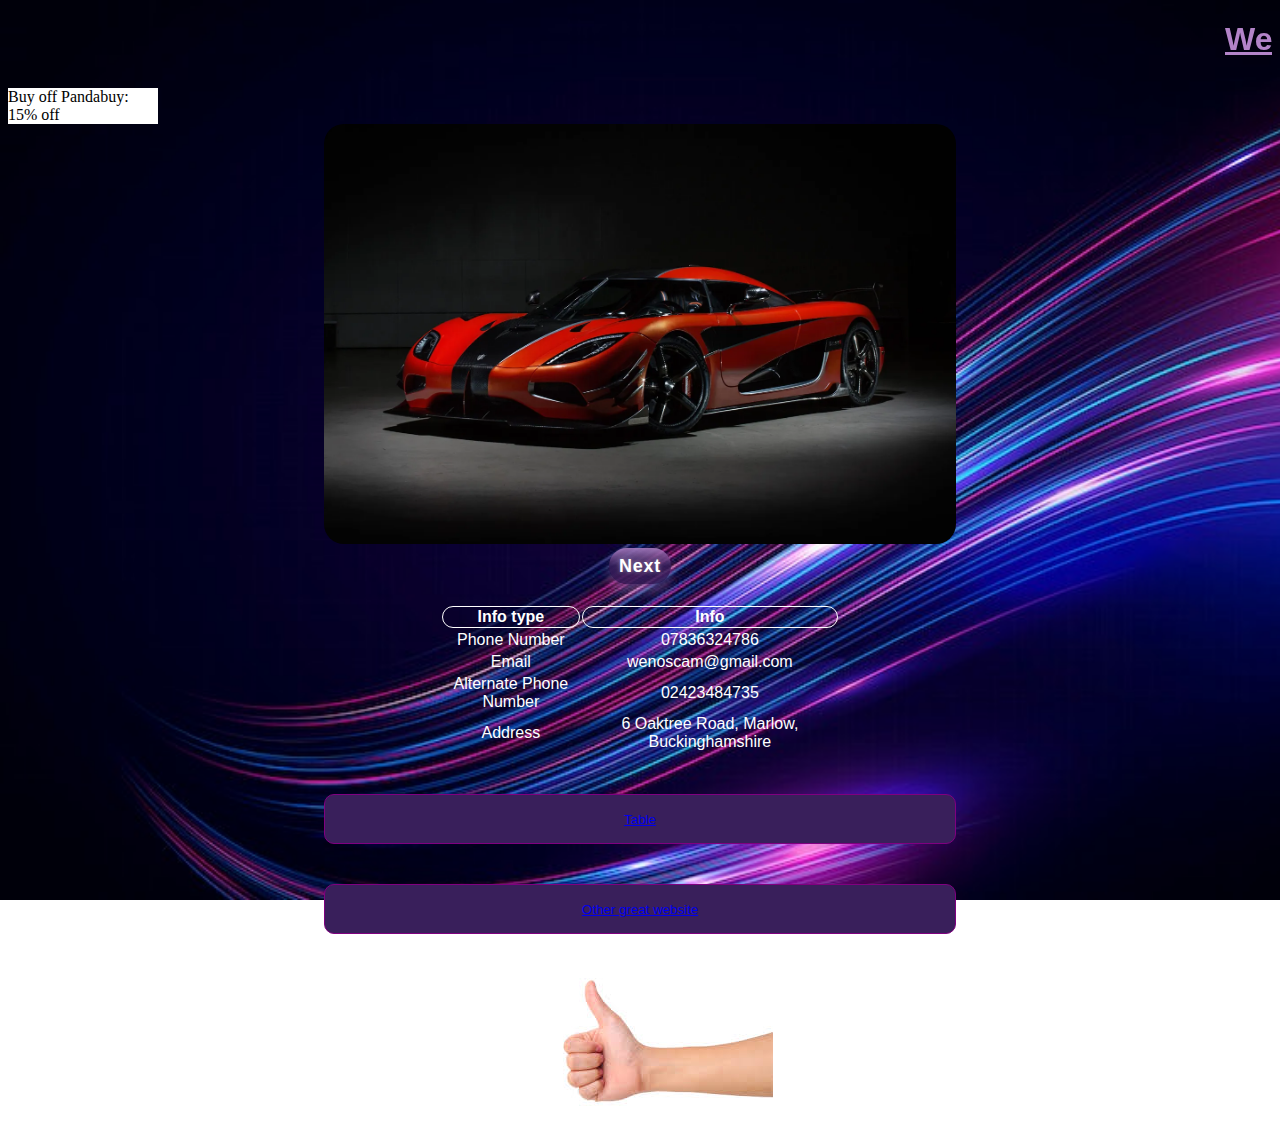
==== Project/index.html @ e35e4fd9 "Add files via upload" ====
<!DOCTYPE html>
<html lang="en" class="background" height="100%" width="100/%">
    <link rel="stylesheet" href="styles.css">
    <script src="script.js"></script>
    <head>
        <h1><marquee class="title">Welcome to Car Page<div img src=""></div></marquee></h1>
    </head> 

    <body>
        <div class="advert" >Buy off Pandabuy: 15% off</div>
        <center><div class="slideshowcontainer">
            <img id="image" src="" width="400px">
          </div>
        <button onclick="nextSlide()"class="next">Next</button>
        
        <body onload="nextSlide()"></center>
        <center><table width="400px" height="20px" class="table">
            <tr><th>Info type</th><th>Info</th></tr>
            <tr><td>Phone Number</td><td>07836324786</td></tr>
            <tr><td>Email</td><td>wenoscam@gmail.com</td></tr>
            <tr><td>Alternate Phone Number</td><td>02423484735</td></tr>
            <tr><td>Address</td><td>6 Oaktree Road, Marlow, Buckinghamshire</td></tr>
        </table></center>
        <a><center><button id="tablebutton" ><a href="table.html" class="buttontext">Table</a></button></center></a>
        <a><center><button id="tablebutton" ><a href="verygoodwebsitenotfromthe90s.netlify.app" class="buttontext">Other great website</a></button></center></a>
    </body> 
    <footer>
        <center><img src="thumbsup.jpg"></center>
    </footer>
</html>
---- Project/styles.css ----
.title{
    text-decoration: underline;
    font-weight: bolder;
    font-size: xx-large;
    font-family: sans-serif;
    color:#B384C9;

}

.background {
    background-image: url(wallpaper.jpg);
    background-repeat: no-repeat;
    height: 100%;
    width: 100;
    background-size: cover;
}

.right{
    width: 100px;
    background-color: black;
}

.main{
    background-color: bisque;
}
 


/* CSS */
.next {
  align-items: center;
  background-color: initial;
  background-image: linear-gradient(rgba(179, 132, 201, .84), rgba(57, 31, 91, .84) 50%);
  border-radius: 42px;
  border-width: 0;
  box-shadow: rgba(57, 31, 91, 0.24) 0 2px 2px,rgba(179, 132, 201, 0.4) 0 8px 12px;
  color: #FFFFFF;
  cursor: pointer;
  display: flex;
  font-family: Quicksand,sans-serif;
  font-size: 18px;
  font-weight: 700;
  justify-content: center;
  letter-spacing: .04em;
  line-height: 16px;
  margin: 0;
  padding: 18px 18px;
  text-align: center;
  text-decoration: none;
  text-shadow: rgba(255, 255, 255, 0.4) 0 0 4px,rgba(255, 255, 255, 0.2) 0 0 12px,rgba(57, 31, 91, 0.6) 1px 1px 4px,rgba(57, 31, 91, 0.32) 4px 4px 16px;
  user-select: none;
  -webkit-user-select: none;
  touch-action: manipulation;
  vertical-align: baseline;
  padding: 10px;
}

.next:hover {
  background-image: linear-gradient(#B384C9, #391F5B 50%);
}

@media (min-width: 768px) {
  .button-72 {
    font-size: 21px;
    padding: 18px 34px;
  }
}

#image{
    border-radius: 20px;
    width: 50%;
    height:50%;
}

.links {
    align-content: center;
    padding: 50px;
}

#tablebutton {
    text-decoration: none;
    width: 50%;
    max-width: 50%;
    margin: 20px;
    border-radius: 10px;
    border: 1px solid purple;
    font-family: sans-serif;
    height: 50px;
    color: white;
    background-color: #391F5B;
    
}

th, tr{
    color: white;
    border: 1px solid white;
    margin: 0px;
    text-align: center;
    font-family: sans-serif;
    border-radius: 100px;
}

.table{
    margin: 20px;

}

#button:hover{
    opacity: 0.2;
}

.advert{
    background-color: white;
    width: 150px;
    margin: 0px;
}

.buttontext{
    
}
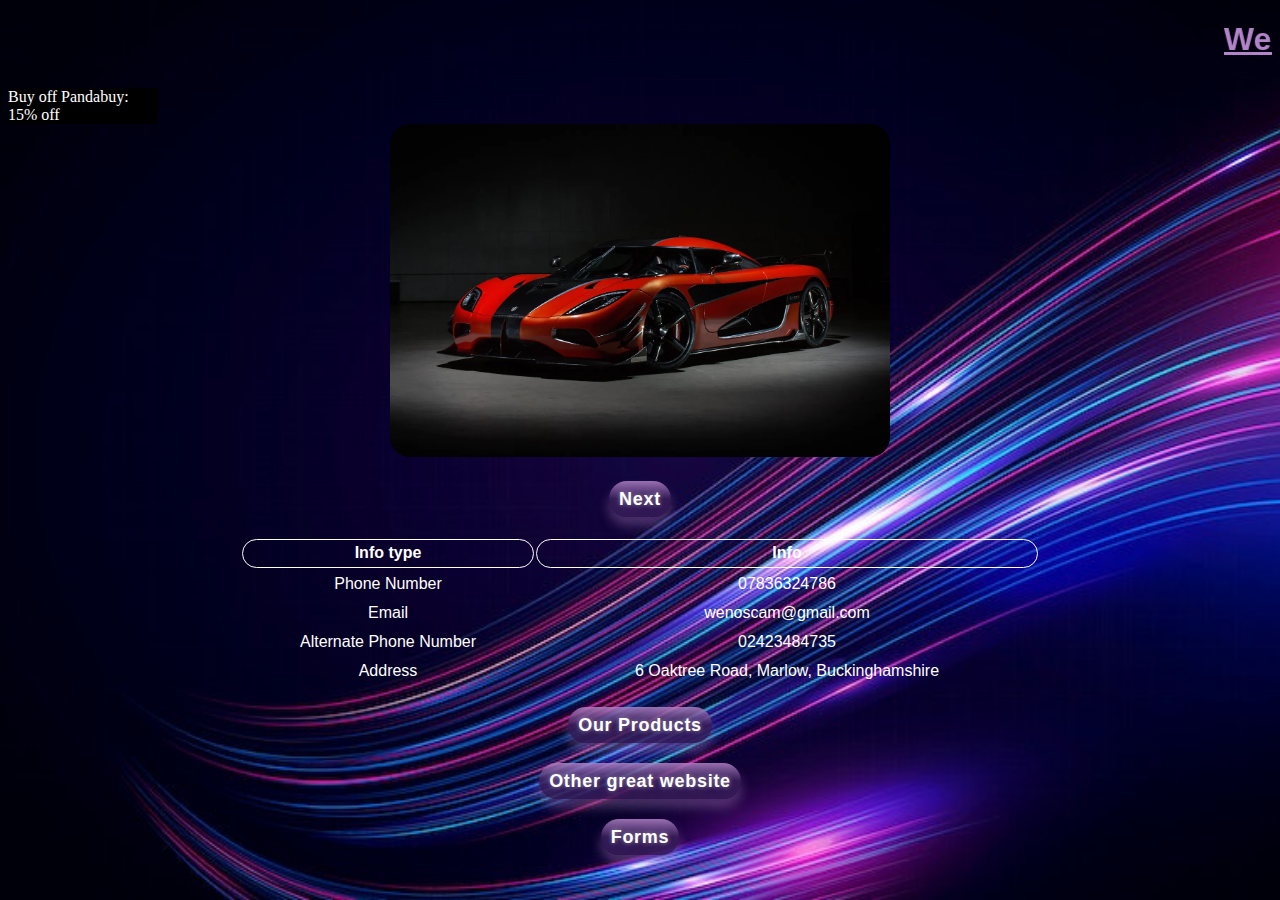
==== commit f817e44a: "Add files via upload" ====
--- a/Project/index.html
+++ b/Project/index.html
@@ -1,6 +1,6 @@
 
 <!DOCTYPE html>
-<html lang="en" class="background" height="100%" width="100/%">
+<html lang="en" class="background" height="100%" width="100%">
     <link rel="stylesheet" href="styles.css">
     <script src="script.js"></script>
     <head>
@@ -8,25 +8,26 @@
     </head> 
 
     <body>
-        <div class="advert" >Buy off Pandabuy: 15% off</div>
-        <center><div class="slideshowcontainer">
-            <img id="image" src="" width="400px">
-          </div>
-        <button onclick="nextSlide()"class="next">Next</button>
-        
-        <body onload="nextSlide()"></center>
-        <center><table width="400px" height="20px" class="table">
+        <div class="advert">Buy off Pandabuy: 15% off</div>
+            <center><div class="slideshowcontainer">
+                <img id="image" src="" width="400px">
+            </div>
+            <button onclick="nextSlide()"class="next">Next</button>
+            
+            <body onload="nextSlide()"></center>
+        <center><table width="800px" height="150px" class="table">
             <tr><th>Info type</th><th>Info</th></tr>
             <tr><td>Phone Number</td><td>07836324786</td></tr>
             <tr><td>Email</td><td>wenoscam@gmail.com</td></tr>
             <tr><td>Alternate Phone Number</td><td>02423484735</td></tr>
             <tr><td>Address</td><td>6 Oaktree Road, Marlow, Buckinghamshire</td></tr>
         </table></center>
-        <a><center><button id="tablebutton" ><a href="table.html" class="buttontext">Table</a></button></center></a>
-        <a><center><button id="tablebutton" ><a href="verygoodwebsitenotfromthe90s.netlify.app" class="buttontext">Other great website</a></button></center></a>
+        <a><center><button class="next" ><a href="table.html" class="buttontext">Our Products</a></button></center></a>
+        <a><center><button class="next" ><a href="https://verygoodwebsitenotfromthe90s.netlify.app" class="buttontext">Other great website</a></button></center></a>
+        <a><center><button class="next" ><a href="form.html" class="buttontext">Forms</a></button></center></a>
     </body> 
     <footer>
-        <center><img src="thumbsup.jpg"></center>
+        
     </footer>
 </html>
 
--- a/Project/styles.css
+++ b/Project/styles.css
@@ -43,7 +43,7 @@
   justify-content: center;
   letter-spacing: .04em;
   line-height: 16px;
-  margin: 0;
+  margin: 20px;
   padding: 18px 18px;
   text-align: center;
   text-decoration: none;
@@ -68,7 +68,7 @@
 
 #image{
     border-radius: 20px;
-    width: 50%;
+    width: 500px;
     height:50%;
 }
 
@@ -81,9 +81,9 @@
     text-decoration: none;
     width: 50%;
     max-width: 50%;
-    margin: 20px;
+    margin: 10px;
     border-radius: 10px;
-    border: 1px solid purple;
+    border: 3px solid purple;
     font-family: sans-serif;
     height: 50px;
     color: white;
@@ -105,16 +105,23 @@
 
 }
 
-#button:hover{
+.buttontext:hover{
     opacity: 0.2;
 }
 
 .advert{
-    background-color: white;
     width: 150px;
     margin: 0px;
+    padding: 0px;
+    border-radius: 1px;
+    background-color: black;
+    color: white;
 }
 
 .buttontext{
-    
-}+    text-decoration: none;
+    color: white;
+    font-weight: bold;
+    background-image: url();
+}
+
